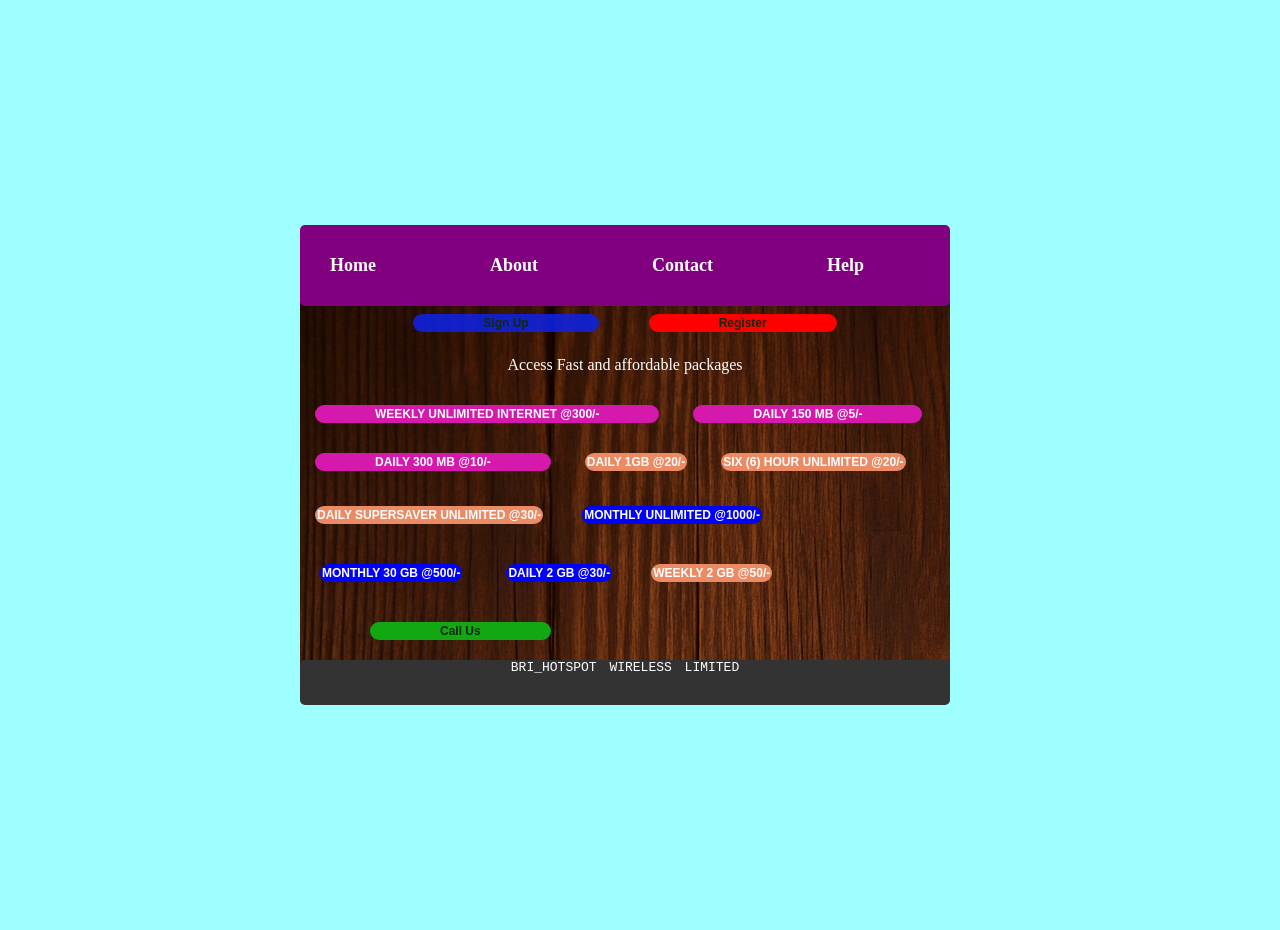
==== index.html @ 04e16d05 "Initial project commit" ====
<!DOCTYPE html>
<html lang="en">
<head>
    <meta charset="UTF-8">
    <meta name="viewport" content="width=device-width, initial-scale=1.0">
    <title>BRI_HOTSPOT</title>
    <link rel="stylesheet" href="styles.css">
</head>
<body>
    <div class="home-page">
        <div class="navbar">
            <a href="index.html">Home</a>
            <a href="about.html">About</a>
            <a href="contact.html">Contact</a>
            <a href="help.html">Help</a>
        </div>
        <div class="container">
            <button  class="btn signin"> <a href="/Bri_HTML/sign_up_form.html">Sign Up</a></button >   
            <button class="register"> <a href="/Bri_HTML/register.html">Register</a></button >
        </div >
        <p>Access Fast and affordable packages</p>
            <section class="text">
                <button  class="daily">WEEKLY UNLIMITED INTERNET @300/-</button >
                <button  class="daily">DAILY 150 MB @5/-</button >
                <button  class="daily">DAILY 300 MB @10/-</button >
                <button  class="weekly">DAILY 1GB @20/-</button >
                <button  class="weekly">SIX (6) HOUR  UNLIMITED @20/-</button >
                <button  class="weekly">DAILY SUPERSAVER UNLIMITED @30/-</button >
                <button  class="monthly">MONTHLY UNLIMITED @1000/-</button >
                <button  class="monthly">MONTHLY 30 GB @500/-</button >
                <button  class="monthly">DAILY 2 GB @30/-</button >
                <button  class="weekly">WEEKLY 2 GB @50/-</button >
                <button  class="call"><a href="/Bri_HTML/contact.html">Call Us</a></button>
            </section>
            <div class="footer"> BRI_HOTSPOT WIRELESS LIMITED</div>
    </div>
</body>
</html>
---- styles.css ----
body{
    border-radius: 30px;
    margin:15px;
    display: flex;
    justify-content: center;
    align-items: center;
    position: relative;
    height: 100vh;
    background-color: rgba(0, 255, 255, 0.377);

}

.home-page{
    background-image: url(wooden.webp);
    width: 650px;
    height: auto;
    border-radius: 10px;
    display:inline-block;
    margin: 50px;
    margin-right: 80px;
    align-items: center;
}


.navbar{
    background-color: purple;
    padding: 30px;
    border-radius: 5px;
    word-spacing: 110px;
    font-weight:900PX;
    width: auto;
    margin-top:auto;
    top: 0;
    left: 0;
    
}

.navbar a{
    color:white;
    text-decoration: none;
    text-align: justify;
    font-size: large;
    font-family: auto;
    font-weight: 800;
}

.navbar a:hover{
    background-color:#d419ac;
    padding: 5px;
    border-radius: 5px;
    cursor: pointer;
    transition: background-color 0.3 ease-in-out;
    font-family: monospace;
    opacity: 0.9;

}

p{
    color:white;
    text-align: center;
}

.footer{
    background-color: #333;
    height: 5vh;
    text-align: center;
    word-spacing: 5px;
    font-family: monospace;
    
}

button{
    padding: 2px;
    font-size: 12px;
    border-radius: 20px;
    border: none;
    cursor: pointer;
    font-weight: 600;
    display: inline-block;
    gap: 5px;
    margin:3px;  
    align-items: justify;
    justify-content: center;
}

button:hover{
    background-color:rgb(136, 127, 255);
    cursor: pointer;
    transition: background-color 0.3 ease;
    opacity: 0.8;
}

.container{
    padding: 5px;
    word-spacing: 40px;
    text-align: center;
    

}
.signin{
    background-color: rgba(13, 35, 231, 0.856);
    padding: none;
    padding-left: 70px;
    padding-right: 70px;
    text-align: center;
}

.signin a{
    text-decoration: none;
    color: hsl(120, 41%, 11%);
}

.register{
    background-color: rgb(255, 0, 0);
    padding-left: 70px;
    padding-right: 70px;
    text-align: center;
    color: white;
}

.register a{
    text-decoration: none;
    color: hsl(120, 41%, 11%);
}

.daily{
    background-color:#d419ac;
    text-align: center;
    padding-left: 60px;
    padding-right: 60px;
    color: white;
    display: inline-block;
    margin: 15px;
    align-items: center;
}

.weekly{
    background-color: rgb(236, 138, 99);
    color: white;
    text-align: center;
    display: inline-block;
    margin: 15px;
    align-items: center;


}

.monthly{
    background-color: rgb(0, 0, 255);
    color: white;
    text-align: center;
    display: inline-block;
    margin: 20px;

}

.call{
    background-color: rgb(17, 168, 17);
    margin:20px;
    align-items:center;
    padding-right: 70px;
    padding-left: 70px;
    margin-left: 70px;
}

.call a{
    text-decoration: none;
    color: hsl(120, 41%, 11%);
}

.footer{
    color: white;
    margin: auto;
    border-radius: 5px;
    
}

.text{
    display: inline;
    box-sizing: content-box;

}
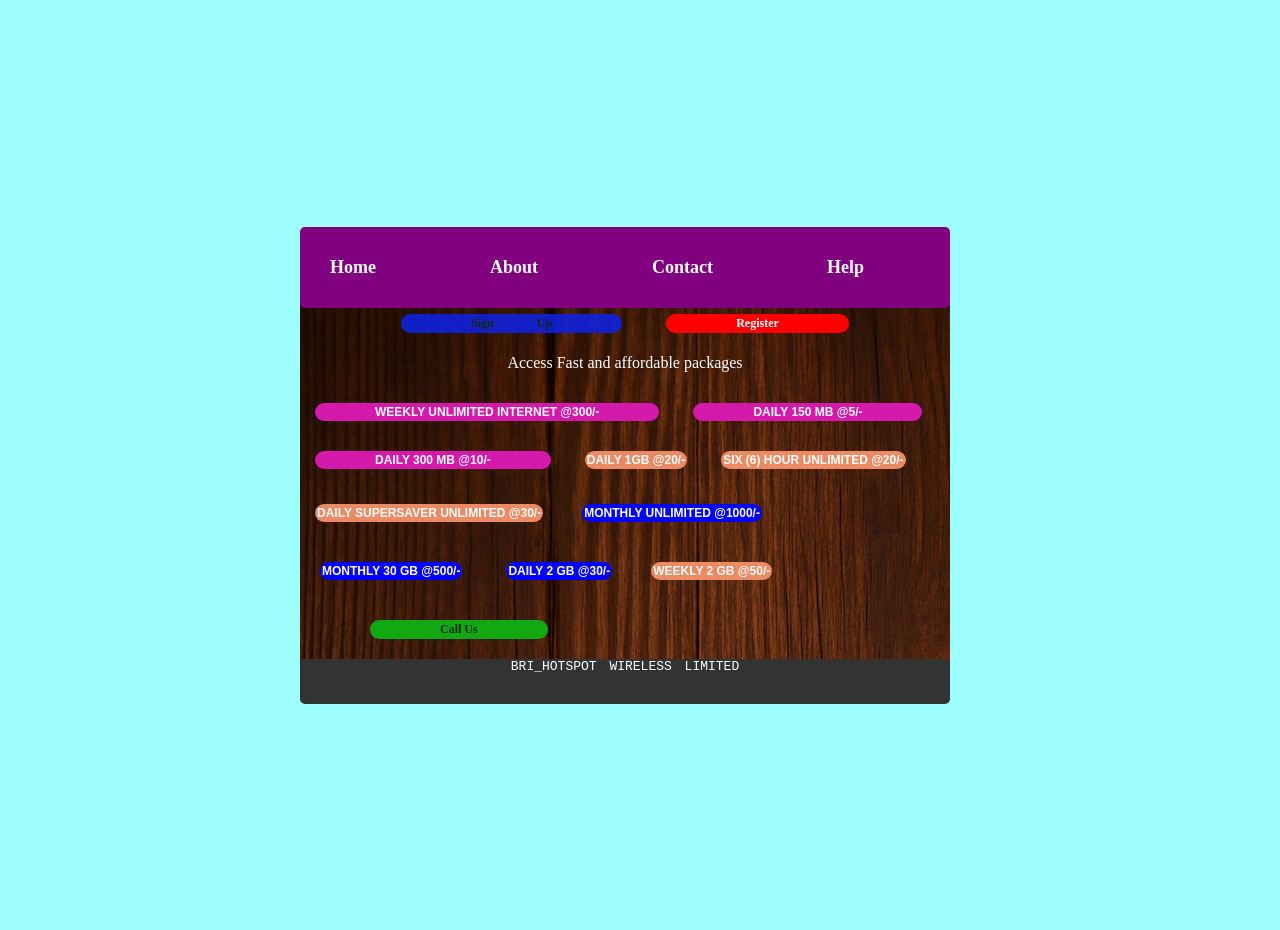
==== commit d1804985: "Fix code review issues: invalid CSS properties, HTML structure, and semantic improvements Co-authore" ====
--- a/index.html
+++ b/index.html
@@ -3,23 +3,27 @@
 <head>
     <meta charset="UTF-8">
     <meta name="viewport" content="width=device-width, initial-scale=1.0">
-    <title>BRI_HOTSPOT</title>
+    <meta name="description" content="BRI_HOTSPOT offers fast and affordable internet packages including daily, weekly, and monthly unlimited plans. Sign up today!">
+    <title>BRI_HOTSPOT.COM</title>
     <link rel="stylesheet" href="styles.css">
 </head>
 <body>
     <div class="home-page">
-        <div class="navbar">
-            <a href="index.html">Home</a>
-            <a href="about.html">About</a>
-            <a href="contact.html">Contact</a>
-            <a href="help.html">Help</a>
-        </div>
-        <div class="container">
-            <button  class="btn signin"> <a href="/Bri_HTML/sign_up_form.html">Sign Up</a></button >   
-            <button class="register"> <a href="/Bri_HTML/register.html">Register</a></button >
-        </div >
-        <p>Access Fast and affordable packages</p>
-            <section class="text">
+        <nav class="navbar" role="navigation" aria-label="Main navigation">
+            <ul>
+                <li><a href="/index.html">Home</a></li>
+                <li><a href="/about.html">About</a></li>
+                <li><a href="/contact.html">Contact</a></li>
+                <li><a href="/help.html">Help</a></li>
+            </ul>
+        </nav>
+        <main>
+            <div class="container">
+                <a href="sign_up_form.html" class="btn signin">Sign Up</a>   
+                <a href="register.html" class="register">Register</a>
+            </div >
+            <p>Access Fast and affordable packages</p>
+            <section class="text" aria-label="Internet packages">
                 <button  class="daily">WEEKLY UNLIMITED INTERNET @300/-</button >
                 <button  class="daily">DAILY 150 MB @5/-</button >
                 <button  class="daily">DAILY 300 MB @10/-</button >
@@ -30,9 +34,10 @@
                 <button  class="monthly">MONTHLY 30 GB @500/-</button >
                 <button  class="monthly">DAILY 2 GB @30/-</button >
                 <button  class="weekly">WEEKLY 2 GB @50/-</button >
-                <button  class="call"><a href="/Bri_HTML/contact.html">Call Us</a></button>
+                <a href="contact.html" class="call">Call Us</a>
             </section>
-            <div class="footer"> BRI_HOTSPOT WIRELESS LIMITED</div>
+        </main>
+        <footer class="footer">BRI_HOTSPOT WIRELESS LIMITED</footer>
     </div>
 </body>
 </html>
--- a/styles.css
+++ b/styles.css
@@ -12,7 +12,8 @@
 
 .home-page{
     background-image: url(wooden.webp);
-    width: 650px;
+    width: 90%;
+    max-width: 650px;
     height: auto;
     border-radius: 10px;
     display:inline-block;
@@ -27,7 +28,7 @@
     padding: 30px;
     border-radius: 5px;
     word-spacing: 110px;
-    font-weight:900PX;
+    font-weight: 900;
     width: auto;
     margin-top:auto;
     top: 0;
@@ -35,6 +36,16 @@
     
 }
 
+.navbar ul {
+    list-style: none;
+    padding: 0;
+    margin: 0;
+}
+
+.navbar li {
+    display: inline;
+}
+
 .navbar a{
     color:white;
     text-decoration: none;
@@ -49,7 +60,7 @@
     padding: 5px;
     border-radius: 5px;
     cursor: pointer;
-    transition: background-color 0.3 ease-in-out;
+    transition: background-color 0.3s ease-in-out;
     font-family: monospace;
     opacity: 0.9;
 
@@ -79,14 +90,13 @@
     display: inline-block;
     gap: 5px;
     margin:3px;  
-    align-items: justify;
     justify-content: center;
 }
 
 button:hover{
     background-color:rgb(136, 127, 255);
     cursor: pointer;
-    transition: background-color 0.3 ease;
+    transition: background-color 0.3s ease;
     opacity: 0.8;
 }
 
@@ -99,28 +109,46 @@
 }
 .signin{
     background-color: rgba(13, 35, 231, 0.856);
-    padding: none;
+    padding: 2px;
     padding-left: 70px;
     padding-right: 70px;
     text-align: center;
-}
-
-.signin a{
-    text-decoration: none;
-    color: hsl(120, 41%, 11%);
+    color: hsl(120, 41%, 11%);
+    text-decoration: none;
+    display: inline-block;
+    font-size: 12px;
+    border-radius: 20px;
+    cursor: pointer;
+    font-weight: 600;
+}
+
+.signin:hover{
+    background-color:rgb(136, 127, 255);
+    cursor: pointer;
+    transition: background-color 0.3s ease;
+    opacity: 0.8;
 }
 
 .register{
     background-color: rgb(255, 0, 0);
+    padding: 2px;
     padding-left: 70px;
     padding-right: 70px;
     text-align: center;
     color: white;
-}
-
-.register a{
-    text-decoration: none;
-    color: hsl(120, 41%, 11%);
+    text-decoration: none;
+    display: inline-block;
+    font-size: 12px;
+    border-radius: 20px;
+    cursor: pointer;
+    font-weight: 600;
+}
+
+.register:hover{
+    background-color:rgb(136, 127, 255);
+    cursor: pointer;
+    transition: background-color 0.3s ease;
+    opacity: 0.8;
 }
 
 .daily{
@@ -158,14 +186,24 @@
     background-color: rgb(17, 168, 17);
     margin:20px;
     align-items:center;
+    padding: 2px;
     padding-right: 70px;
     padding-left: 70px;
     margin-left: 70px;
-}
-
-.call a{
-    text-decoration: none;
-    color: hsl(120, 41%, 11%);
+    text-decoration: none;
+    display: inline-block;
+    font-size: 12px;
+    border-radius: 20px;
+    cursor: pointer;
+    font-weight: 600;
+    color: hsl(120, 41%, 11%);
+}
+
+.call:hover{
+    background-color:rgb(136, 127, 255);
+    cursor: pointer;
+    transition: background-color 0.3s ease;
+    opacity: 0.8;
 }
 
 .footer{
@@ -179,4 +217,377 @@
     display: inline;
     box-sizing: content-box;
 
+}
+
+/* Contact page styles */
+.contact-box{
+    background:linear-gradient(45deg, #fff,#86d, #95d,#83d,#94d);
+    height: 60vh;
+    width: 400px;
+    display:flex;
+    justify-content:space-evenly;
+    align-items: center;
+    border-radius: 10px;
+    margin: auto;
+    margin-top: 60px;
+    color:black;
+    gap:10px;
+    align-items: center;
+}
+
+.contact-box ul {
+    list-style: none;
+    padding: 0;
+    margin: 0;
+}
+
+.contact-box li {
+    list-style: none;
+}
+
+.contact-box .container{
+    background-color: aqua;
+    height: 4vh;
+    width: 70px;
+    border-radius:4px;
+    text-align: center;
+    margin-top: 40px;
+}
+
+.contact-box .container a{
+    text-decoration: none;
+    color: #83d;
+}
+
+.contact-box .container:hover{
+    background-color: black;
+    transition: background-color 0.3s ease;
+    transform: scale(1.2) translateX(10px);
+}
+
+.Whatsapp{
+    background-color: bisque;
+    height: 4vh;
+    width: 70px;
+    border-radius: 4px;
+    text-align: center;
+    margin-top:40px;
+}
+
+.Whatsapp a{
+    text-decoration: none;
+    color: hsl(120, 41%, 11%);
+}
+
+.Whatsapp:hover{
+    background-color:greenyellow;
+    transition: background-color 0.3s ease;
+    transform: translateY(10px);
+}
+
+.telegram{
+    background-color: cornflowerblue;
+    height: 4vh;
+    width: 70px;
+    border-radius: 4px;
+    text-align: center;
+    margin-top:40px;
+}
+
+.telegram a{
+    text-decoration: none;
+    color: hsl(120, 41%, 11%);
+}
+
+.telegram:hover{
+    background-color: aquamarine;
+    transition: all 0.3s ease;
+    transform: translateX(-10px);
+}
+
+.X{
+    background-color: darkgray;
+    height: 4vh;
+    width: 70px;
+    border-radius: 4px;
+    text-align: center;
+    margin-top:40px;
+}
+
+.X a{
+    text-decoration: none;
+    color: hsl(120, 41%, 11%);
+}
+
+.X:hover{
+    background-color: yellow;
+    transition: background-color 0.3s ease;
+    transform: translateX(10px);
+}
+
+.contact-box h1{
+    text-align: justify;
+    font-size: 15px;
+    margin: 10px;
+}
+
+.home-box{
+    background-color:#d419ac;
+    border-radius: 5px;
+    width:70px;
+    height:3vh;
+    text-align: center;
+    margin-top:40px;
+    padding: 5px;
+}
+
+.home-box a{
+    text-decoration: none;
+    color: hsl(120, 41%, 11%);
+}
+
+.home-box:hover{
+    background-color: #9117afe0;
+    transition: background-color 0.3s ease;
+}
+
+/* Register page styles */
+.register-box{
+    background:blueviolet;
+    padding: 70px;
+    width: 250px;
+    height: 60vh;
+    border-radius: 10px;
+    text-align: center;
+    align-items: center;
+    justify-content: center;
+    display: flex;
+    flex-direction: column;
+    overflow: hidden;
+    position: relative;
+    gap: 10px;
+}
+
+.register-box h2{
+    margin-bottom: 20px;
+    color:white;
+    font-family: auto;
+}
+
+.register-box input{
+    width: 250px;
+    color: #27ae60;
+    padding: 12px;
+    margin: 10px 0;
+    border-radius: 6px;
+    background-color: white;
+    font-family: monospace;
+}
+
+.register-box button{
+    width: 150px;
+    padding: 12px;
+    background: #2ecc71;
+    border-radius: 6px;
+    color: #fff;
+    font-size: 16px;
+    cursor: pointer;
+    margin-top:10px;
+    font-family: auto;
+}
+
+.register-box button:hover{
+    background: #27ae60;
+}
+
+.register-box p{
+    margin-top: 15px;
+    font-size: 14px;
+    font-family: auto;
+}
+
+.register-box p a{
+    text-decoration: none;
+    color: hsl(120, 41%, 11%);
+}
+
+/* Sign up (login) page styles */
+.login-box{
+    background-color:blueviolet;
+    padding: 30px;
+    width: 250px;
+    border-radius: 10px;
+    text-align: center;
+    align-items: center;
+    justify-content: center;
+    display: flex;
+    flex-direction: column;
+}
+
+.login-box h2{
+    margin-bottom: 20px;
+    color: #333;
+    font-family: auto;
+}
+
+.login-box input{
+    width: 250px;
+    padding: 12px;
+    margin: 10px 0;
+    border: 1px solid #ccc;
+    border-radius: 6px;
+    outline: none;
+    font-family: monospace;
+}
+
+.login-box button{
+    width: 100px;
+    padding: 12px;
+    background-color:#3498db;
+    border-radius: 6px;
+    color: #fff;
+    font-size: 16px;
+    cursor: pointer;
+    margin-top: 10px;
+    font-family: auto;
+}
+
+.login-box button:hover{
+    background:#2980b9;
+    animation: alternate-reverse;
+    transition: background-color 0.3s ease;
+}
+
+.login-box p{
+    margin-top: 15px;
+    font-size: 14px;
+    font-family: auto;
+}
+
+.login-box p a{
+    color: rgb(176, 191, 230);
+    text-decoration: none;
+}
+
+/* Help page styles */
+.help-box{
+    background-color: #333;
+    width:auto;
+    height:auto;
+    border-radius: 10px;
+    margin-top: 5px;
+    margin-left: 0px;
+    padding: 10px;
+}
+
+.help-box .login-box{
+    background-color: rgb(255, 94, 0);
+    width:auto;
+    border-radius: 5px;
+    text-align:justify;
+    margin-left: 0px;
+    font-size: 15px;
+    padding-right:2px;
+    margin-bottom: 10px;
+}
+
+.question{
+    background-color: aquamarine;
+    border-radius: 4px;
+    width: auto;
+}
+
+.answer{
+    width:auto;
+    overflow-x: hidden;
+}
+
+.help-box .home-box{
+    background-color: aqua;
+    width: 50px;
+    margin:5px;
+    margin-left: 10px;
+    border-radius: 3px;
+    text-align:center;
+    cursor: pointer;
+}
+
+/* About page styles */
+.about-box {
+    background-color:magenta;
+    padding: 20px;
+    width: 420px;
+    height: 200px;
+    margin-top: 40px;
+    border-radius: 15px;
+    align-items: center;
+}
+
+.about-box h1{
+    text-align:justify;
+    color:blue;
+}
+
+.about-box p{
+    color: #fff;
+    text-align: justify;
+}
+
+.about-box .home-box{
+    background-color:#fff;
+    padding: 5px;
+    width: 40px;
+    border-radius: 5px;
+}
+
+/* Responsive media queries */
+@media screen and (max-width: 768px) {
+    .navbar {
+        word-spacing: 20px;
+        padding: 15px;
+    }
+    
+    .home-page {
+        width: 95%;
+        margin: 20px auto;
+    }
+    
+    .container {
+        display: flex;
+        flex-direction: column;
+        gap: 10px;
+    }
+    
+    button {
+        width: 100%;
+        margin: 5px 0;
+    }
+    
+    .text {
+        display: flex;
+        flex-direction: column;
+        align-items: center;
+    }
+    
+    .daily, .weekly, .monthly {
+        width: 90%;
+        margin: 5px auto;
+    }
+    
+    .contact-box {
+        width: 90%;
+        max-width: 400px;
+    }
+    
+    .register-box, .login-box {
+        width: 90%;
+        max-width: 250px;
+        padding: 30px 20px;
+    }
+    
+    .about-box {
+        width: 90%;
+        max-width: 420px;
+        height: auto;
+    }
 }
